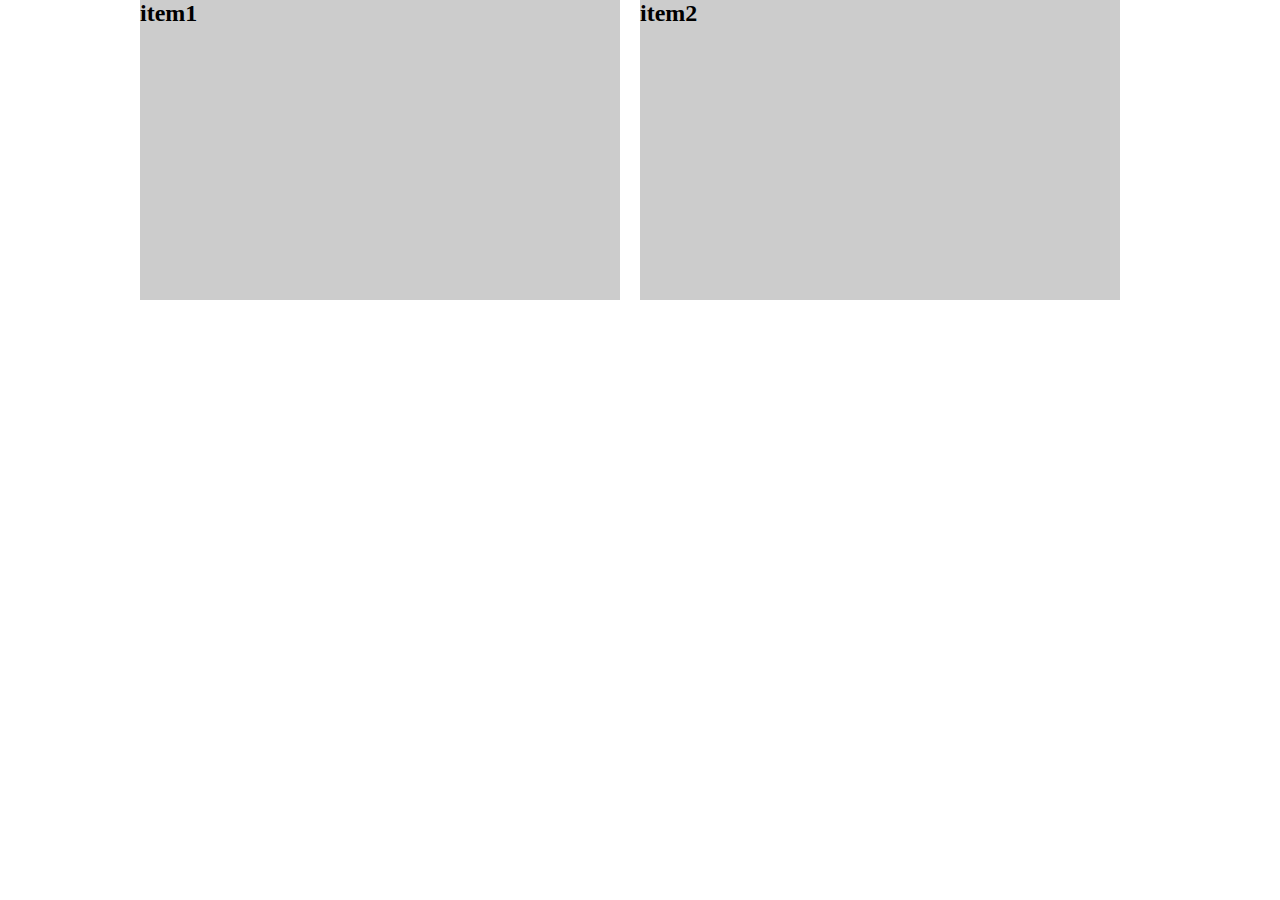
==== responsive/index.html @ 0a1c411e "01" ====
<!DOCTYPE html>
<html lang="ko">
  <head>
    <meta charset="UTF-8" />
    <meta name="viewport" content="width=device-width, initial-scale=1.0" />
    <title>responsive</title>
    <link rel="stylesheet" href="./style.css" />
  </head>
  <body>
    <div class="container">
      <div class="items">
        <div class="item"><h2>item1</h2></div>
        <div class="item"><h2>item2</h2></div>
      </div>
    </div>
  </body>
</html>
---- responsive/style.css ----
* {
  margin: 0;
  padding: 0;
  box-sizing: border-box;
}
/* width: 90%; */
/* max-width: 1000px; */
.items {
  width: 90%;
  max-width: 1000px;
  margin: 0 auto;
}

.item {
  width: 48%;
  height: 300px;
  background: #ccc;
  float: left;
  margin-right: 2%;
}

.item:last-child {
  margin-right: 0;
}
/* @media (max-width: 600px)  */
/* responsive design  */
@media (max-width: 600px) {
  .item {
    width: 100%;
    float: initial;
    margin-right: 0;
    margin-bottom: 20px;
  }
}
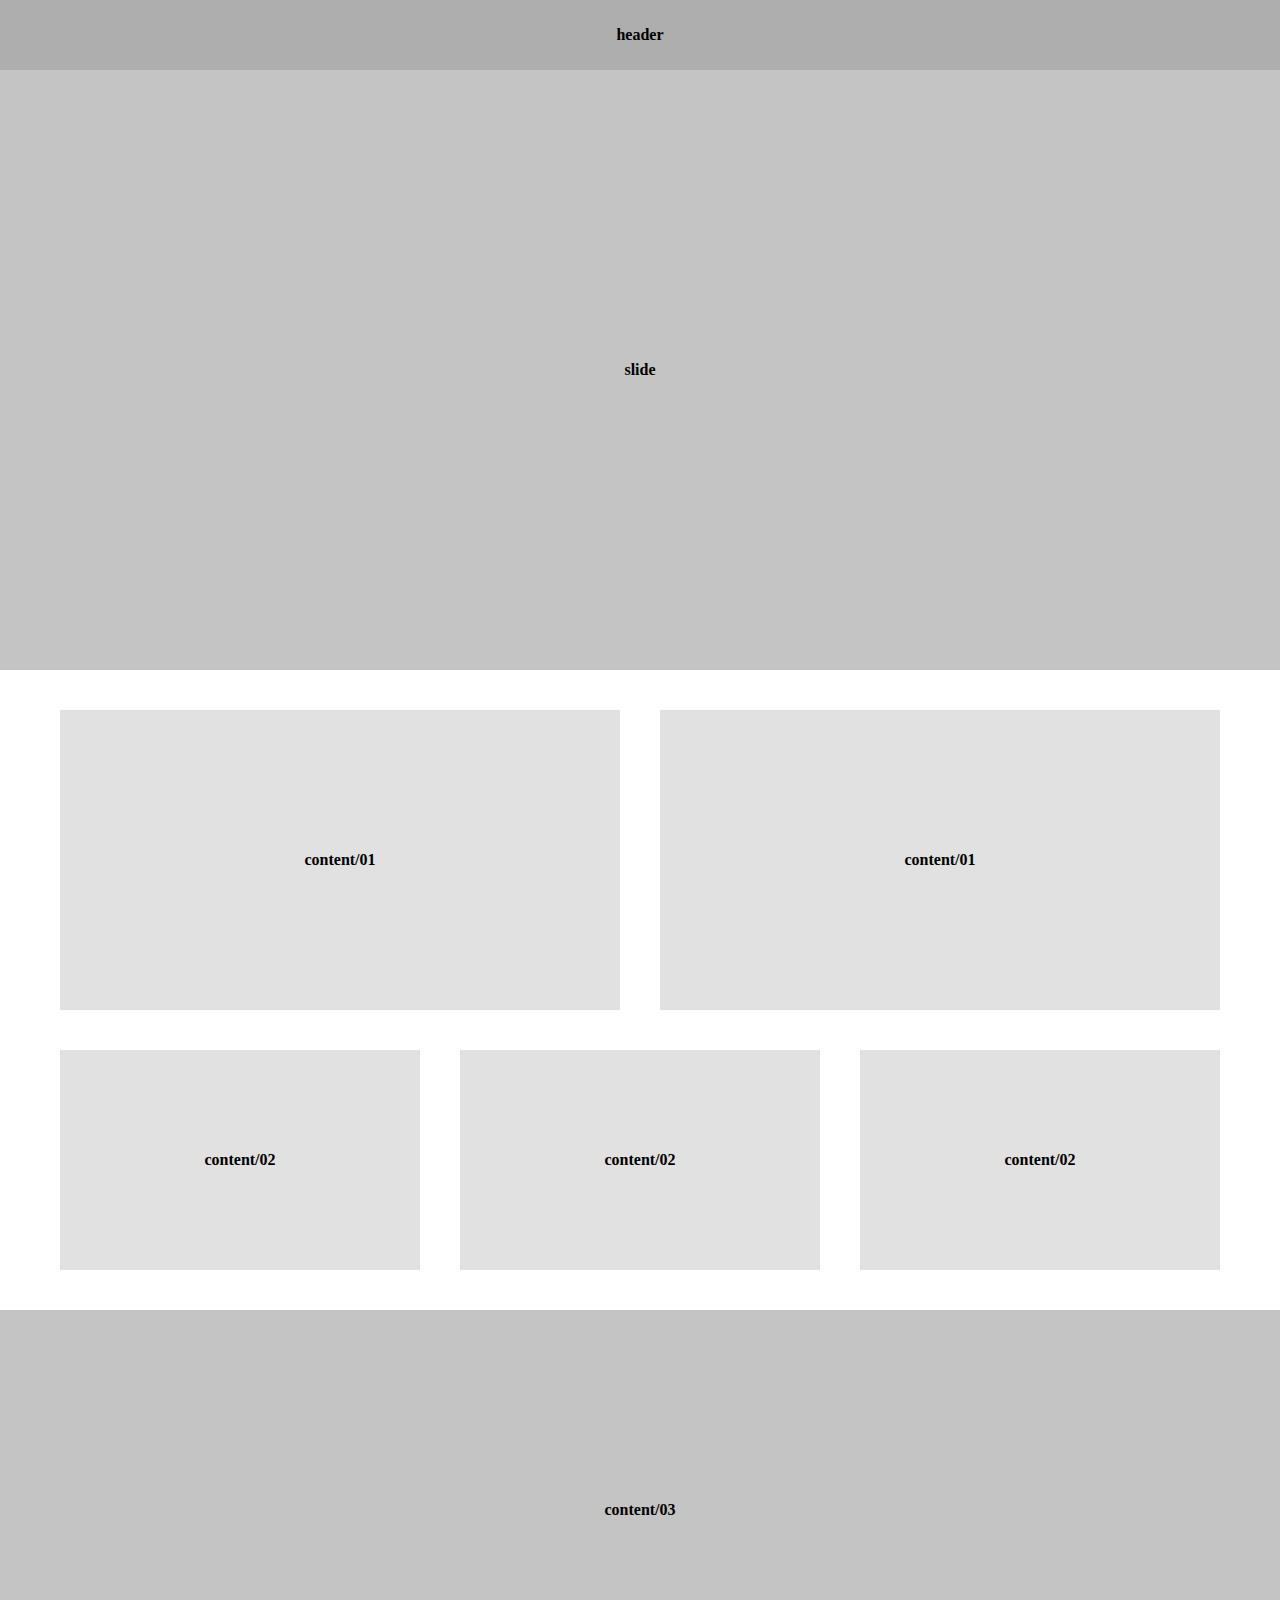
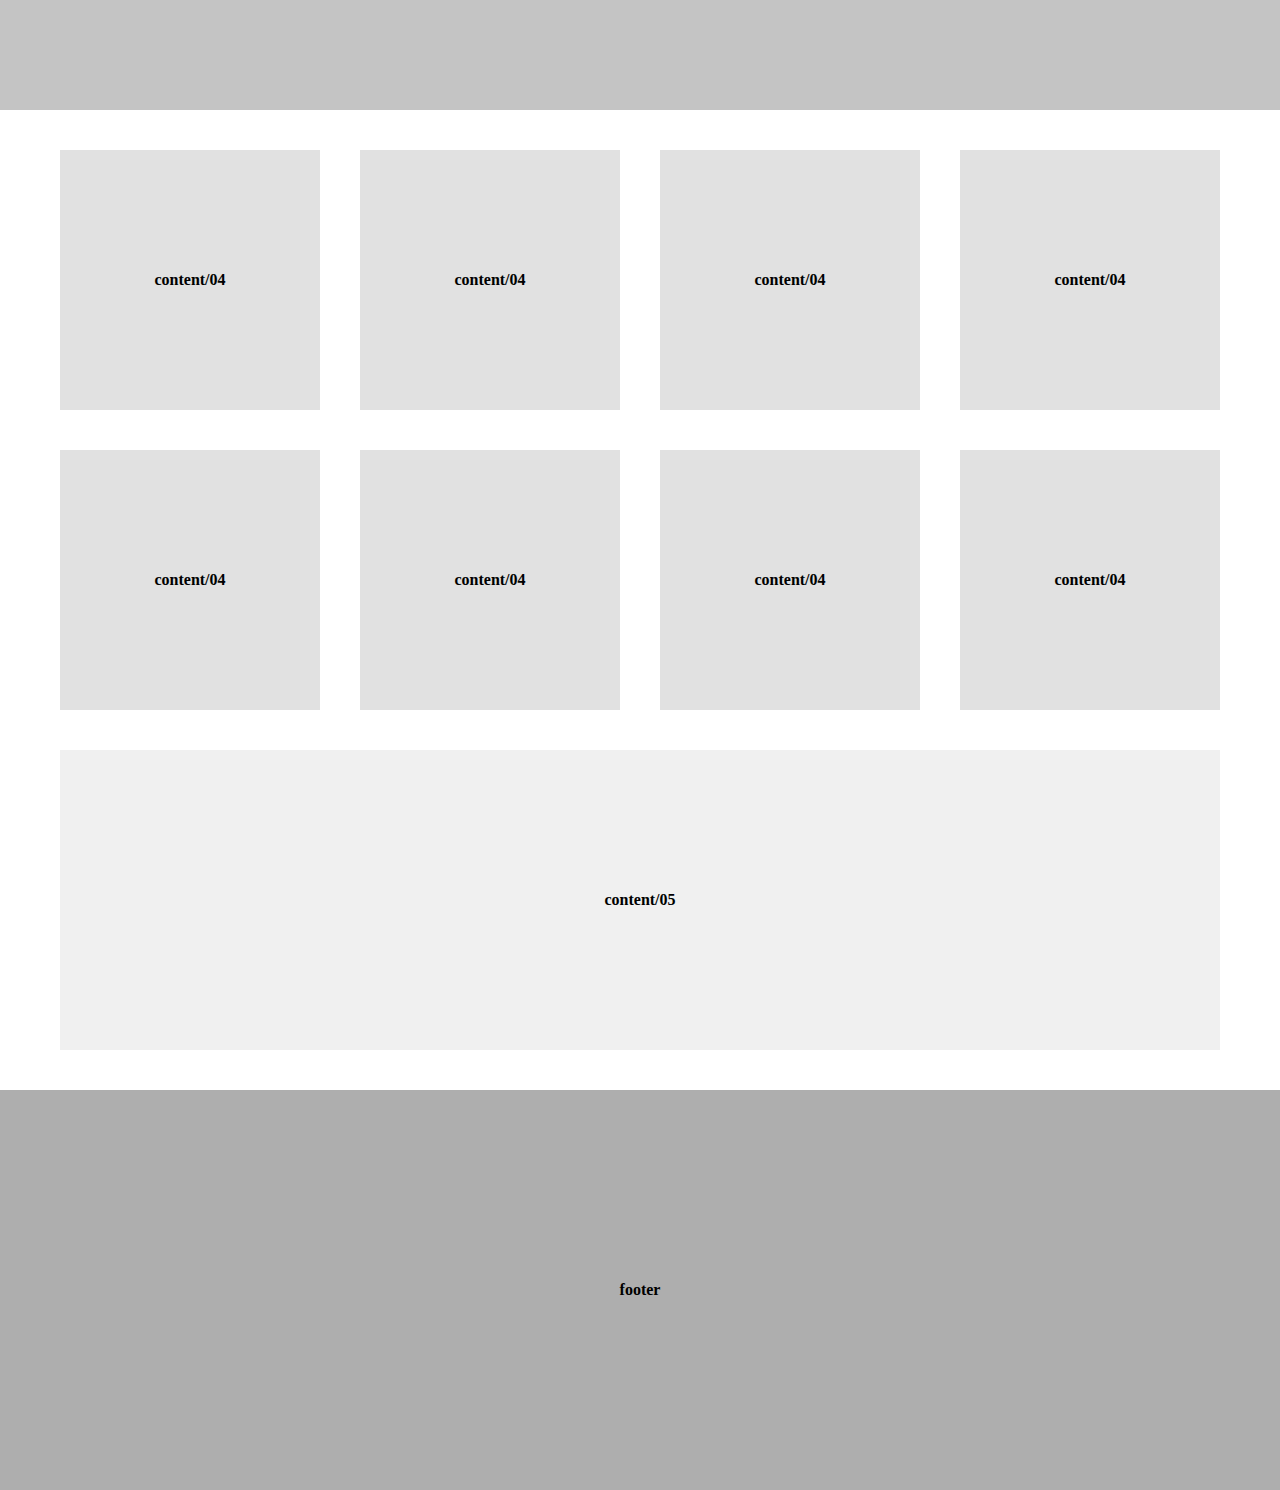
==== commit fccc39a6: "html" ====
--- a/responsive/index.html
+++ b/responsive/index.html
@@ -4,14 +4,53 @@
     <meta charset="UTF-8" />
     <meta name="viewport" content="width=device-width, initial-scale=1.0" />
     <title>responsive</title>
-    <link rel="stylesheet" href="./style.css" />
+    <!-- <link rel="stylesheet" href="./main.css" /> -->
+    <link rel="stylesheet" href="./main2.css" />
   </head>
   <body>
     <div class="container">
-      <div class="items">
-        <div class="item"><h2>item1</h2></div>
-        <div class="item"><h2>item2</h2></div>
+      <div class="header"><h4>header</h4></div>
+      <div class="slide"><h4>slide</h4></div>
+
+      <div class="section">
+        <ul class="content content-01">
+          <li><h4>content/01</h4></li>
+          <li><h4>content/01</h4></li>
+        </ul>
       </div>
+
+      <div class="section">
+        <ul class="content content-02">
+          <li><h4>content/02</h4></li>
+          <li><h4>content/02</h4></li>
+          <li><h4>content/02</h4></li>
+        </ul>
+      </div>
+
+      <div class="banner">
+        <h4>content/03</h4>
+      </div>
+
+      <div class="section">
+        <ul class="content content-04">
+          <li><h4>content/04</h4></li>
+          <li><h4>content/04</h4></li>
+          <li><h4>content/04</h4></li>
+          <li><h4>content/04</h4></li>
+          <li><h4>content/04</h4></li>
+          <li><h4>content/04</h4></li>
+          <li><h4>content/04</h4></li>
+          <li><h4>content/04</h4></li>
+        </ul>
+      </div>
+
+      <div class="section">
+        <div class="banner2">
+          <h4>content/05</h4>
+        </div>
+      </div>
+
+      <div class="footer"><h4>footer</h4></div>
     </div>
   </body>
 </html>
--- a/responsive/main.css
+++ b/responsive/main.css
@@ -0,0 +1,92 @@
+* {
+  margin: 0;
+  padding: 0;
+  box-sizing: border-box;
+}
+
+ul {
+  list-style: none;
+}
+
+div,
+li {
+  position: relative;
+}
+/* 글씨중앙정렬 h4 */
+h4 {
+  position: absolute;
+  top: 50%;
+  left: 50%;
+  transform: translate(-50%, -50%);
+}
+
+.header {
+  height: 70px;
+  background: #aeaeae;
+}
+
+.slide {
+  height: 600px;
+  background: #c4c4c4;
+  margin-bottom: 40px;
+}
+
+.section {
+  max-width: 1160px;
+  margin: 0 auto;
+  margin-bottom: 40px;
+}
+
+.content {
+  display: flex;
+  flex-wrap: wrap;
+  justify-content: space-between;
+}
+
+/* content-01 */
+.content-01 li {
+  width: 560px;
+  height: 300px;
+  background: #f0f0f0;
+}
+
+/* content-02 */
+.content-02 li {
+  width: 360px;
+  height: 220px;
+  background: #e1e1e1;
+}
+
+/* banner */
+.banner {
+  height: 400px;
+  background: #c4c4c4;
+  margin-bottom: 40px;
+}
+
+/* content-04 */
+.content-04 li {
+  width: 260px;
+  height: 260px;
+  background: #e1e1e1;
+  margin-bottom: 40px;
+}
+/* 겹친마진정리  */
+.content-04 li:nth-child(5),
+.content-04 li:nth-child(6),
+.content-04 li:nth-child(7),
+.content-04 li:nth-child(8) {
+  margin-bottom: 0;
+}
+
+/* .content-05 */
+.banner2 {
+  height: 300px;
+  background: #f0f0f0;
+}
+
+/* footer  */
+.footer {
+  height: 400px;
+  background: #aeaeae;
+}
--- a/responsive/main2.css
+++ b/responsive/main2.css
@@ -0,0 +1,196 @@
+* {
+  margin: 0;
+  padding: 0;
+  box-sizing: border-box;
+}
+
+ul {
+  list-style: none;
+}
+
+div,
+li {
+  position: relative;
+}
+/* 글씨중앙정렬 h4 */
+h4 {
+  position: absolute;
+  top: 50%;
+  left: 50%;
+  transform: translate(-50%, -50%);
+}
+
+.header {
+  height: 70px;
+  background: #aeaeae;
+}
+
+.slide {
+  height: 600px;
+  background: #c4c4c4;
+  margin-bottom: 40px;
+}
+
+.section {
+  max-width: 1160px;
+  margin: 0 auto;
+  margin-bottom: 40px;
+}
+
+.content {
+  display: flex;
+  flex-wrap: wrap;
+  justify-content: space-between;
+}
+
+/* content-01 */
+.content-01 li {
+  width: 560px;
+  height: 300px;
+  background: #f0f0f0;
+}
+
+/* content-02 */
+.content-02 li {
+  width: 360px;
+  height: 220px;
+  background: #e1e1e1;
+}
+
+/* banner */
+.banner {
+  height: 400px;
+  background: #c4c4c4;
+  margin-bottom: 40px;
+}
+
+/* content-04 */
+.content-04 li {
+  width: 260px;
+  height: 260px;
+  background: #e1e1e1;
+  margin-bottom: 40px;
+}
+/* 겹친마진정리  */
+.content-04 li:nth-child(5),
+.content-04 li:nth-child(6),
+.content-04 li:nth-child(7),
+.content-04 li:nth-child(8) {
+  margin-bottom: 0;
+}
+
+/* .content-05 */
+.banner2 {
+  height: 300px;
+  background: #f0f0f0;
+}
+
+/* footer  */
+.footer {
+  height: 400px;
+  background: #aeaeae;
+}
+
+/* 반응형  */
+@media (min-width: 576px) {
+  .content-02 {
+    display: flex;
+    justify-content: space-between;
+  }
+  .content-02 li {
+    width: 32%;
+    margin-bottom: 0;
+  }
+}
+
+@media (min-width: 768px) {
+  .content-01 {
+    display: flex;
+    justify-content: space-between;
+  }
+  .content-01 li {
+    width: 49%;
+    margin-bottom: 0;
+    background: #e1e1e1;
+  }
+
+  /* content-04  */
+  .content-04 {
+    justify-content: initial;
+  }
+  .content-04 li {
+    width: 32%;
+    margin-right: 2%;
+  }
+
+  .content-04 li:nth-child(3n) {
+    margin-right: 0;
+  }
+}
+
+@media (min-width: 992px) {
+  .content-01 li {
+    height: 260px;
+  }
+  .content-02 li {
+    height: 220px;
+  }
+  .banner {
+    height: 300px;
+  }
+  .content-04 li {
+    width: 23.5%;
+    height: 200px;
+    margin-right: 2%;
+  }
+
+  .content-04 li:nth-child(3n) {
+    margin-right: 0%;
+  }
+  .content-04 li:nth-child(4n) {
+    margin-right: 0%;
+  }
+  .content-04 li:nth-child(5n),
+  .content-04 li:nth-child(6n) {
+    margin-bottom: 0%;
+  }
+  .banner2 {
+    height: 260px;
+  }
+}
+
+@media (min-width: 1200px) {
+  .section {
+    max-width: 1160px;
+    margin-bottom: 40px;
+  }
+  .slide {
+    margin-bottom: 40px;
+  }
+  .content-01 li {
+    width: 560px;
+    height: 300px;
+  }
+  .content-02 li {
+    width: 360px;
+    height: 220px;
+  }
+  .banner {
+    height: 400px;
+    margin-bottom: 40px;
+  }
+  .content-04 li {
+    width: 260px;
+    height: 260px;
+    margin-right: 40px;
+    margin-bottom: 40px;
+  }
+
+  .content-04 li:nth-child(3n) {
+    margin-right: 40px;
+  }
+
+  .banner2 {
+    height: 300px;
+  }
+}
